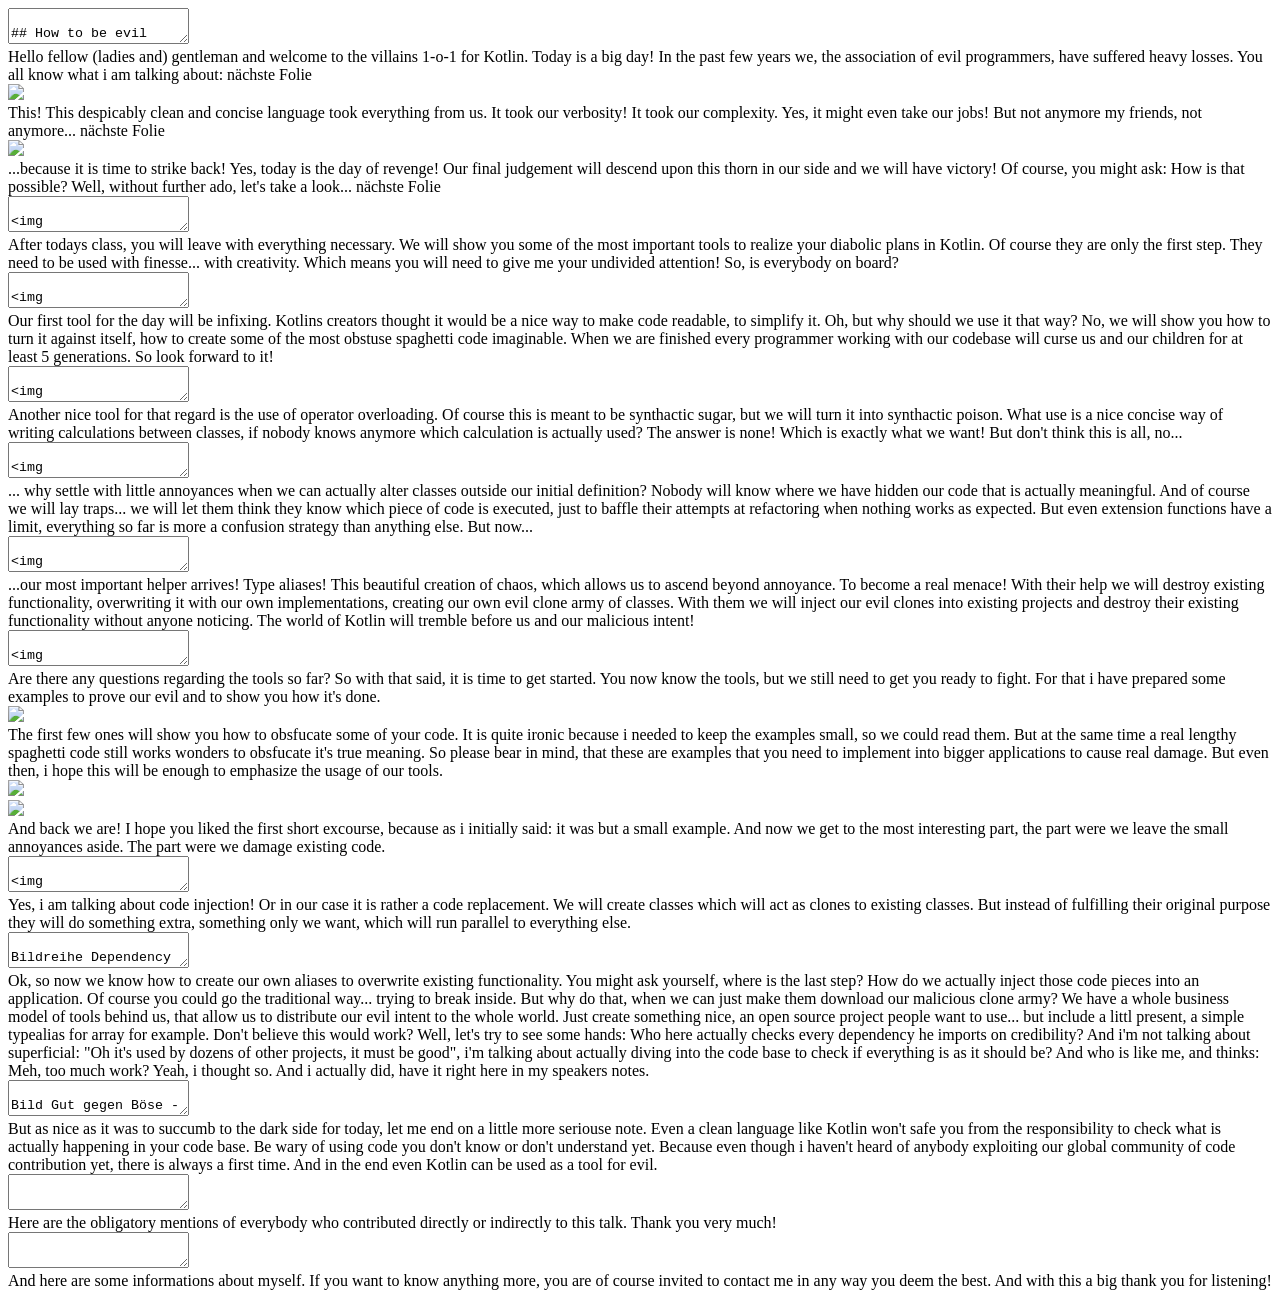
==== presentation/index.html @ 8311c266 "Initial Safety Commit, not finished" ====
<!doctype html>
<html>
	<head>
		<meta charset="utf-8">
		<meta name="viewport" content="width=device-width, initial-scale=1.0, maximum-scale=1.0, user-scalable=no">

		<title>reveal.js</title>

		<link rel="stylesheet" href="css/reveal.css">
		<link rel="stylesheet" href="css/theme/white.css">

		<!-- Theme used for syntax highlighting of code -->
		<link rel="stylesheet" href="lib/css/zenburn.css">
		<style>
			.scrollable {
				overflow-y: auto !important;
				overflow-x: hidden !important;
				height: 700px;
			}
			.reveal section img {
				border: none;
			}
		</style>

		<!-- Printing and PDF exports -->
		<script>
			var link = document.createElement( 'link' );
			link.rel = 'stylesheet';
			link.type = 'text/css';
			link.href = window.location.search.match( /print-pdf/gi ) ? 'css/print/pdf.css' : 'css/print/paper.css';
			document.getElementsByTagName( 'head' )[0].appendChild( link );
		</script>
	</head>
	<body>
		<div class="reveal">
			<div class="slides">
				<section data-markdown>
					<textarea data-template>
						## How to be evil with Kotlin
					</textarea>
					<aside class="notes">
						Hello fellow (ladies and) gentleman and welcome to the villains 1-o-1 for Kotlin. Today is a big day!
						In the past few years we, the association of evil programmers, have suffered heavy losses. You all know
						what i am talking about: nächste Folie
					</aside>
				</section>
				<section>
					<section data-transition="fade-out">
						<img src="pics/Kotlin Waschmittel.jpg" width="50%">
					</section>
					<aside class="notes">
						This! This despicably clean and concise language took everything from us. It took our verbosity! It took
						our complexity. Yes, it might even take our jobs! But not anymore my friends, not anymore... nächste Folie
					</aside>
					<section data-transition="fade-in">
						<img src="pics/Kotlin Waschmittel - Injection.jpg" width="50%">
					</section>
					<aside class="notes">
						...because it is time to strike back! Yes, today is the day of revenge! Our final judgement will descend
						upon this thorn in our side and we will have victory! Of course, you might ask: How is that possible? 
						Well, without further ado, let's take a look... nächste Folie
					</aside>
				</section>
				<section data-markdown>
					<textarea data-template>
						<img src="pics/if_toolbox_286688.png">
					</textarea>
					<aside class="notes">
						After todays class, you will leave with everything necessary. We will show you some of the most important
						tools to realize your diabolic plans in Kotlin. Of course they are only the first step. They need to be 
						used with finesse... with creativity. Which means you will need to give me your undivided attention! So,
						is everybody on board?
					</aside>
				</section>
				<section data-markdown>
					<textarea data-template>
						<img src="pics/Infix.png">
					</textarea>
					<aside class="notes">
						Our first tool for the day will be infixing. Kotlins creators thought it would be a nice way to make code
						readable, to simplify it. Oh, but why should we use it that way? No, we will show you how to turn it against
						itself, how to create some of the most obstuse spaghetti code imaginable. When we are finished every programmer
						working with our codebase will curse us and our children for at least 5 generations. So look forward to it!
					</aside>
				</section>
				<section data-markdown>
					<textarea data-template>
						<img src="pics/143769392_b195dcaa34_b.jpg">
					</textarea>
					<aside class="notes">
						Another nice tool for that regard is the use of operator overloading. Of course this is meant to be synthactic sugar,
						but we will turn it into synthactic poison. What use is a nice concise way of writing calculations between classes,
						if nobody knows anymore which calculation is actually used? The answer is none! Which is exactly what we want! But don't
						think this is all, no...
					</aside>
				</section>
				<section data-markdown>
					<textarea data-template>
						<img src="pics/if_extension_326637.png">
					</textarea>
					<aside class="notes">
						... why settle with little annoyances when we can actually alter classes outside our initial definition? Nobody will know
						where we have hidden our code that is actually meaningful. And of course we will lay traps... we will let them think they
						know which piece of code is executed, just to baffle their attempts at refactoring when nothing works as expected. But
						even extension functions have a limit, everything so far is more a confusion strategy than anything else. But now...
					</aside>
				</section>
				<section data-markdown>
					<textarea data-template>
						<img src="pics/Doppelganger.png">
					</textarea>
					<aside class="notes">
						...our most important helper arrives! Type aliases! This beautiful creation of chaos, which allows us to
						ascend beyond annoyance. To become a real menace! With their help we will destroy existing functionality, overwriting
						it with our own implementations, creating our own evil clone army of classes. With them we will inject our evil clones
						into existing projects and destroy their existing functionality without anyone noticing. The world of Kotlin will 
						tremble before us and our malicious intent!
					</aside>
				</section>
				<section data-markdown>
					<textarea data-template>
						<img src="pics/if_Armor_2913124(1).png">
					</textarea>
					<aside class="notes">
						Are there any questions regarding the tools so far? So with that said, it is time to get started. 
						You now know the tools, but we still need to get you ready to fight. For that i have prepared some 
						examples to prove our evil and to show you how it's done.
					</aside>
				</section>
				<section>
					<img src="pics/14677378735_4b4a9ce764_k.jpg">
					<aside class="notes">
						The first few ones will show you how to obsfucate some of your code. It is quite ironic because i
						needed to keep the examples small, so we could read them. But at the same time a real lengthy
						spaghetti code still works wonders to obsfucate it's true meaning. So please bear in mind, that these
						are examples that you need to implement into bigger applications to cause real damage. But even then,
						i hope this will be enough to emphasize the usage of our tools.
					</aside>
				</section>
				<section>
					<section data-transition="fade-out">
						<img src="pics/if_25_1715743.png">
					</section>
					<section data-transition="fade-in">
						<img src="pics/if_26_1715742.png">
					</section>
					<aside class="notes">
						And back we are! I hope you liked the first short excourse, because as i initially said: it was but
						a small example. And now we get to the most interesting part, the part were we leave the small annoyances
						aside. The part were we damage existing code.
					</aside>
				</section>
				<section data-markdown>
					<textarea data-template>
						<img src="pics/if_drugs_injection_339865.png">
					</textarea>
					<aside class="notes">
						Yes, i am talking about code injection! Or in our case it is rather a code replacement. We will create
						classes which will act as clones to existing classes. But instead of fulfilling their original purpose
						they will do something extra, something only we want, which will run parallel to everything else.
					</aside>
				</section>
				<section data-markdown>
					<textarea data-template>
						Bildreihe Dependency management tools
					</textarea>
					<aside class="notes">
						Ok, so now we know how to create our own aliases to overwrite existing functionality. You might ask yourself,
						where is the last step? How do we actually inject those code pieces into an application. Of course you could
						go the traditional way... trying to break inside. But why do that, when we can just make them download our
						malicious clone army? We have a whole business model of tools behind us, that allow us to distribute our evil
						intent to the whole world. Just create something nice, an open source project people want to use... but include
						a littl present, a simple typealias for array for example. Don't believe this would work? Well, let's try to see
						some hands: Who here actually checks every dependency he imports on credibility? And i'm not talking about
						superficial: "Oh it's used by dozens of other projects, it must be good", i'm talking about actually diving into
						the code base to check if everything is as it should be? And who is like me, and thinks: Meh, too much work?
						Yeah, i thought so. And i actually did, have it right here in my speakers notes.
					</aside>
				</section>
				<section data-markdown>
					<textarea data-template>
						Bild Gut gegen Böse - Entscheidung
					</textarea>
					<aside class="notes">
						But as nice as it was to succumb to the dark side for today, let me end on a little more seriouse note. Even
						a clean language like Kotlin won't safe you from the responsibility to check what is actually happening in
						your code base. Be wary of using code you don't know or don't understand yet. Because even though i haven't
						heard of anybody exploiting our global community of code contribution yet, there is always a first time. And
						in the end even Kotlin can be used as a tool for evil.
					</aside>
				</section>
				<section data-markdown>
					<textarea data-template>
					</textarea>
					<aside class="note">
						Here are the obligatory mentions of everybody who contributed directly or indirectly to this talk. Thank you
						very much!
					</aside>
				</section>
				<section data-markdown>
					<textarea data-template>
					</textarea>
					<aside class="note">
						And here are some informations about myself. If you want to know anything more, you are of course invited to contact
						me in any way you deem the best. And with this a big thank you for listening!
					</aside>
				</section>
			</div>
		</div>

		<script src="lib/js/head.min.js"></script>
		<script src="js/reveal.js"></script>

		<script>
			// More info about config & dependencies:
			// - https://github.com/hakimel/reveal.js#configuration
			// - https://github.com/hakimel/reveal.js#dependencies
			Reveal.initialize({
				dependencies: [
					{ src: 'plugin/markdown/marked.js' },
					{ src: 'plugin/markdown/markdown.js' },
					{ src: 'plugin/notes/notes.js', async: true },
					{ src: 'plugin/highlight/highlight.js', async: true, callback: function() { hljs.initHighlightingOnLoad(); } }
				]
			});
		</script>
	</body>
</html>
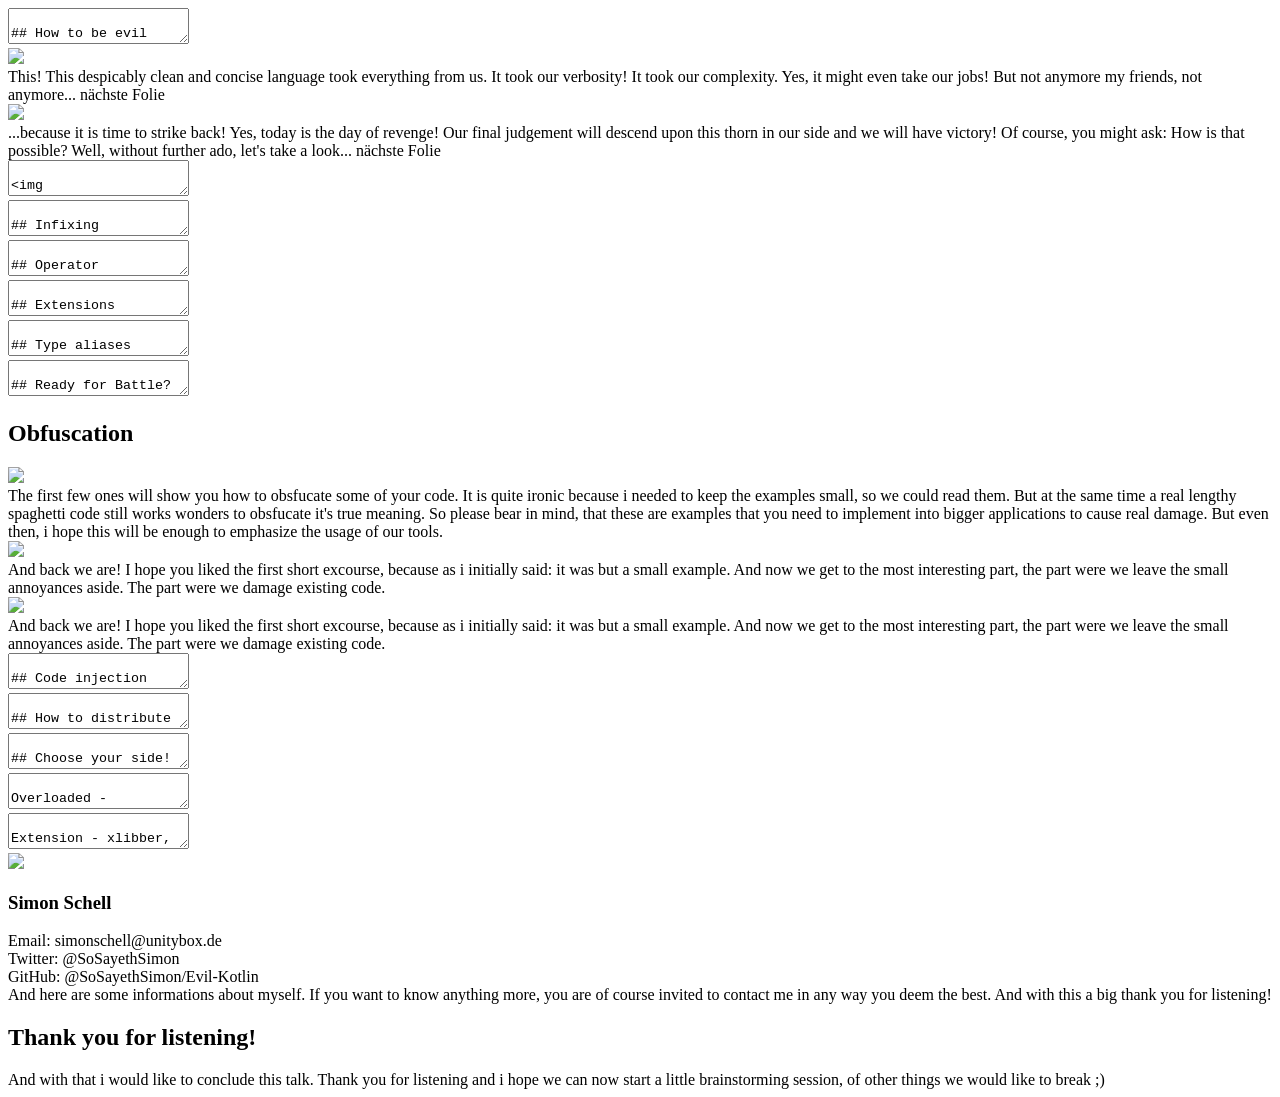
==== commit c9258d27: "Second version - for Usergroup Talk" ====
--- a/presentation/index.html
+++ b/presentation/index.html
@@ -19,6 +19,7 @@
 			}
 			.reveal section img {
 				border: none;
+				max-height: 500px;
 			}
 		</style>
 
@@ -37,97 +38,154 @@
 				<section data-markdown>
 					<textarea data-template>
 						## How to be evil with Kotlin
-					</textarea>
-					<aside class="notes">
-						Hello fellow (ladies and) gentleman and welcome to the villains 1-o-1 for Kotlin. Today is a big day!
-						In the past few years we, the association of evil programmers, have suffered heavy losses. You all know
-						what i am talking about: nächste Folie
-					</aside>
+						<aside class="notes">
+							Hello fellow (ladies and) gentleman and welcome to the villains 1-o-1 for Kotlin. Today is a big day!
+							In the past few years we, the association of evil programmers, have suffered heavy losses. You all know
+							what i am talking about: nächste Folie
+						</aside>
+					</textarea>
 				</section>
 				<section>
 					<section data-transition="fade-out">
 						<img src="pics/Kotlin Waschmittel.jpg" width="50%">
+						<aside class="notes">
+							This! This despicably clean and concise language took everything from us. It took our verbosity! It took
+							our complexity. Yes, it might even take our jobs! But not anymore my friends, not anymore... nächste Folie
+						</aside>
 					</section>
-					<aside class="notes">
-						This! This despicably clean and concise language took everything from us. It took our verbosity! It took
-						our complexity. Yes, it might even take our jobs! But not anymore my friends, not anymore... nächste Folie
-					</aside>
 					<section data-transition="fade-in">
 						<img src="pics/Kotlin Waschmittel - Injection.jpg" width="50%">
+						<aside class="notes">
+							...because it is time to strike back! Yes, today is the day of revenge! Our final judgement will descend
+							upon this thorn in our side and we will have victory! Of course, you might ask: How is that possible? 
+							Well, without further ado, let's take a look... nächste Folie
+						</aside>
 					</section>
-					<aside class="notes">
-						...because it is time to strike back! Yes, today is the day of revenge! Our final judgement will descend
-						upon this thorn in our side and we will have victory! Of course, you might ask: How is that possible? 
-						Well, without further ado, let's take a look... nächste Folie
-					</aside>
 				</section>
 				<section data-markdown>
 					<textarea data-template>
 						<img src="pics/if_toolbox_286688.png">
-					</textarea>
-					<aside class="notes">
-						After todays class, you will leave with everything necessary. We will show you some of the most important
-						tools to realize your diabolic plans in Kotlin. Of course they are only the first step. They need to be 
-						used with finesse... with creativity. Which means you will need to give me your undivided attention! So,
-						is everybody on board?
-					</aside>
-				</section>
-				<section data-markdown>
-					<textarea data-template>
+						<aside class="notes">
+							After todays class, you will leave with everything necessary. We will show you some of the most important
+							tools to realize your diabolic plans in Kotlin. Of course they are only the first step. They need to be 
+							used with finesse... with creativity. Which means you will need to give me your undivided attention! So,
+							is everybody on board?
+						</aside>
+					</textarea>
+				</section>
+				<section data-markdown data-separator-vertical="___">
+					<textarea data-template>
+						## Infixing
 						<img src="pics/Infix.png">
-					</textarea>
-					<aside class="notes">
-						Our first tool for the day will be infixing. Kotlins creators thought it would be a nice way to make code
-						readable, to simplify it. Oh, but why should we use it that way? No, we will show you how to turn it against
-						itself, how to create some of the most obstuse spaghetti code imaginable. When we are finished every programmer
-						working with our codebase will curse us and our children for at least 5 generations. So look forward to it!
-					</aside>
-				</section>
-				<section data-markdown>
-					<textarea data-template>
+						<aside class="notes">
+							Our first tool for the day will be infixing. Kotlins creators thought it would be a nice way to make code
+							readable, to simplify it. Oh, but why should we use it that way? No, we will show you how to turn it against
+							itself, how to create some of the most obstuse spaghetti code imaginable. When we are finished every programmer
+							working with our codebase will curse us and our children for at least 5 generations. So look forward to it!
+						</aside>
+						___
+						```Kotlin
+						infix fun test(other: Int): MyClass {
+							return MyClass(this.innerValue + other)
+						}
+
+						var myObj = MyClass(2)
+						myObj = myObj test 2
+						```
+						<aside class="notes">
+							Creating an infix function is rather simple: just take a normal function with exactly one parameter and add the
+							infix modifier and congratulations: you created your first infix function. Now of course this was meant to enable
+							the usage of human readable function calls, but the nice part about it is, that human language has more than one
+							meaning in most cases. But infix functions alone wouldn't be nearly enough.
+						</aside>
+					</textarea>
+				</section>
+				<section data-markdown data-separator-vertical="___">
+					<textarea data-template>
+						## Operator overloading
 						<img src="pics/143769392_b195dcaa34_b.jpg">
-					</textarea>
-					<aside class="notes">
-						Another nice tool for that regard is the use of operator overloading. Of course this is meant to be synthactic sugar,
-						but we will turn it into synthactic poison. What use is a nice concise way of writing calculations between classes,
-						if nobody knows anymore which calculation is actually used? The answer is none! Which is exactly what we want! But don't
-						think this is all, no...
-					</aside>
-				</section>
-				<section data-markdown>
-					<textarea data-template>
-						<img src="pics/if_extension_326637.png">
-					</textarea>
-					<aside class="notes">
-						... why settle with little annoyances when we can actually alter classes outside our initial definition? Nobody will know
-						where we have hidden our code that is actually meaningful. And of course we will lay traps... we will let them think they
-						know which piece of code is executed, just to baffle their attempts at refactoring when nothing works as expected. But
-						even extension functions have a limit, everything so far is more a confusion strategy than anything else. But now...
-					</aside>
-				</section>
-				<section data-markdown>
-					<textarea data-template>
-						<img src="pics/Doppelganger.png">
-					</textarea>
-					<aside class="notes">
-						...our most important helper arrives! Type aliases! This beautiful creation of chaos, which allows us to
-						ascend beyond annoyance. To become a real menace! With their help we will destroy existing functionality, overwriting
-						it with our own implementations, creating our own evil clone army of classes. With them we will inject our evil clones
-						into existing projects and destroy their existing functionality without anyone noticing. The world of Kotlin will 
-						tremble before us and our malicious intent!
-					</aside>
-				</section>
-				<section data-markdown>
-					<textarea data-template>
-						<img src="pics/if_Armor_2913124(1).png">
-					</textarea>
-					<aside class="notes">
-						Are there any questions regarding the tools so far? So with that said, it is time to get started. 
-						You now know the tools, but we still need to get you ready to fight. For that i have prepared some 
-						examples to prove our evil and to show you how it's done.
-					</aside>
-				</section>
-				<section>
+						<aside class="notes">
+							Another nice tool for that regard is the use of operator overloading. Of course this is meant to be synthactic sugar,
+							but we will turn it into synthactic poison. What use is a nice concise way of writing calculations between classes,
+							if nobody knows anymore which calculation is actually used? The answer is none! Which is exactly what we want!
+						</aside>
+						___
+						```Kotlin
+						operator fun plus(other: Int): MyClass {
+							return MyClass(innerValue + other)
+						}
+
+						var myObj = MyClass(1)
+						myObj = myObj + 1
+						```
+						<aside class="notes">
+							As with the infix functions operator functions are very simple to create. Kotlin only allows for the most common set of
+							operators to be defined for a class, but that is more than enough to help with our obfuscation. Especially if you combine
+							it with the next tool on the list...
+						</aside>
+					</textarea>
+				</section>
+				<section data-markdown data-separator-vertical="___">
+					<textarea data-template>
+						## Extensions
+						<img src="pics/38138140161_c25670850c_z.jpg">
+						<aside class="notes">
+							...Extensions! Why settle with little annoyances when we can actually alter classes outside our initial definition? Nobody will know
+							where we have hidden our code that is actually meaningful. And of course we will lay traps... we will let them think they
+							know which piece of code is executed, just to baffle their attempts at refactoring when nothing works as expected.
+						</aside>
+						___
+						```Kotlin
+						fun MyClass.newFunction(other: Int): MyClass {
+							// do something
+						}
+						```
+						<aside class="notes">
+							Of course for us evil programmers the best case would be to overwrite existing functions. Unfortunately Kotlin foils our plans in
+							that regard once again, as you will see later on. This is just a simple example of what extension functions you could write.
+							Just place a dot behind your classname and Kotlin will apply the newly declared function for you.
+							Please remember that those functions are added at static level, so you can just put them in the most unexpected places.
+							But even extension functions have a limit, everything so far is more a confusion strategy than anything else. But now...
+						</aside>
+					</textarea>
+				</section>
+				<section data-markdown data-separator-vertical="___">
+					<textarea data-template>
+						## Type aliases
+						<img src="pics/5870068870_922f267e45_b.jpg">
+						<aside class="notes">
+							...our most important helper arrives! Type aliases! This beautiful creation of chaos, which allows us to
+							ascend beyond annoyance. To become a real menace! With their help we will destroy existing functionality, overwriting
+							it with our own implementations, creating our own evil clone army of classes. With them we will inject our evil clones
+							into existing projects and destroy their existing functionality without anyone noticing. Yes, the world of Kotlin will 
+							tremble before us and our malicious intent!
+						</aside>
+						___
+						```Kotlin
+						typealias MyClass = OtherClass
+						```
+						<aside class="notes">
+							And funny enough - our most important helper is actually just as simple as any other tool so far. just write a simple
+							equation and everything is replaced with our alias. To be honest i'm not even sure if there is any legitimate reason
+							to use typealiases, because yes they do add flexibility. But at the cost of stability. Even the cleanest code can be
+							corrupted with a simple copy-paste modification and an alias. So yeah, maybe it wouldn't be the worst idea to remove
+							this language feature.
+						</aside>
+					</textarea>
+				</section>
+				<section data-markdown>
+					<textarea data-template>
+						## Ready for Battle?
+						<img src="pics/2943176211_0f579b7f7f_b.jpg">
+						<aside class="notes">
+							Are there any questions regarding the tools so far? So with that said, it is time to get started. 
+							You now know the tools, but we still need to get you ready to fight. For that i have prepared some 
+							examples to prove our evil and to show you how it's done.
+						</aside>
+					</textarea>
+				</section>
+				<section>
+					<h2>Obfuscation</h2>
 					<img src="pics/14677378735_4b4a9ce764_k.jpg">
 					<aside class="notes">
 						The first few ones will show you how to obsfucate some of your code. It is quite ironic because i
@@ -140,69 +198,97 @@
 				<section>
 					<section data-transition="fade-out">
 						<img src="pics/if_25_1715743.png">
+						<aside class="notes">
+							And back we are! I hope you liked the first short excourse, because as i initially said: it was but
+							a small example. And now we get to the most interesting part, the part were we leave the small annoyances
+							aside. The part were we damage existing code.
+						</aside>
 					</section>
 					<section data-transition="fade-in">
 						<img src="pics/if_26_1715742.png">
+						<aside class="notes">
+							And back we are! I hope you liked the first short excourse, because as i initially said: it was but
+							a small example. And now we get to the most interesting part, the part were we leave the small annoyances
+							aside. The part were we damage existing code.
+						</aside>
 					</section>
+				</section>
+				<section data-markdown>
+					<textarea data-template>
+						## Code injection
+						<img src="pics/if_drugs_injection_339865.png">
+						<aside class="notes">
+							Yes, i am talking about code injection! Or in our case it is rather a code replacement. We will create
+							classes which will act as clones to existing classes. But instead of fulfilling their original purpose
+							they will do something extra, something only we want, which will run parallel to everything else.
+						</aside>
+					</textarea>
+				</section>
+				<section data-markdown>
+					<textarea data-template>
+						## How to distribute it?
+						<img src="pics/dependecy-management.jpg">
+						<aside class="notes">
+							Ok, so now we know how to create our own aliases to overwrite existing functionality. You might ask yourself,
+							where is the last step? How do we actually inject those code pieces into an application. Of course you could
+							go the traditional way... trying to break inside. But why do that, when we can just make them download our
+							malicious clone army? We have a whole business model of tools behind us, that allow us to distribute our evil
+							intent to the whole world. Just create something nice, an open source project people want to use... but include
+							a littl present, a simple typealias for array for example. Don't believe this would work? Well, let's try to see
+							some hands: Who here actually checks every dependency he imports on credibility? And i'm not talking about
+							superficial: "Oh it's used by dozens of other projects, it must be good", i'm talking about actually diving into
+							the code base to check if everything is as it should be? And who is like me, and thinks: Meh, too much work?
+							Yeah, i thought so. And i actually did, have it right here in my speakers notes.
+						</aside>
+					</textarea>
+				</section>
+				<section data-markdown>
+					<textarea data-template>
+						## Choose your side!
+						<img src="pics/Good-Evil.jpg">
+						<aside class="notes">
+							But as nice as it was to succumb to the dark side for today, let me end on a little more seriouse note. Even
+							a clean language like Kotlin won't safe you from the responsibility to check what is actually happening in
+							your code base. Be wary of using code you don't know or don't understand yet. Because even though i haven't
+							heard of anybody exploiting our global community of code contribution yet, there is always a first time. And
+							in the end even Kotlin can be used as a tool for evil.
+						</aside>
+					</textarea>
+				</section>
+				<section data-markdown>
+					<textarea data-template>
+						Overloaded - dadiolli, Flickr, CC BY-NC-ND 2.0, https://www.flickr.com/photos/absurdistan/143769392/ <br/>
+						Obfuscation - popofatticus, Flickr, CC BY 2.0, https://www.flickr.com/photos/barretthall/14677378735/ <br/>
+						Clones - Caleb Wagoner, Flickr, CC BY 2.0, https://www.flickr.com/photos/masked-builder/5870068870/ <br/>
+						Armed - stu_spivack, Flickr, CC BY-SA 2.0, https://www.flickr.com/photos/stuart_spivack/2943176211/ <br/>
+						<aside class="notes">
+							Here are the obligatory mentions of everybody who contributed directly or indirectly to this talk. Thank you
+							very much!
+						</aside>
+					</textarea>
+				</section>
+				<section data-markdown>
+					<textarea data-template>
+						Extension - xlibber, Flickr, CC BY 2.0, https://www.flickr.com/photos/xlibber/38138140161/ <br/>
+						Icons - IconFinder
+					</textarea>
+				</section>
+				<section>
+					<img style="left: 20px; top:20px" src="pics/EWAJH0Lp_400x400.jpg">
+						<h3>Simon Schell</h3>
+						Email: simonschell@unitybox.de<br/>
+						Twitter: @SoSayethSimon<br/>
+						GitHub: @SoSayethSimon/Evil-Kotlin<br/>
+						<aside class="notes">
+							And here are some informations about myself. If you want to know anything more, you are of course invited to contact
+							me in any way you deem the best. And with this a big thank you for listening!
+						</aside>
+				</section>
+				<section>
+					<h2>Thank you for listening!</h2>
 					<aside class="notes">
-						And back we are! I hope you liked the first short excourse, because as i initially said: it was but
-						a small example. And now we get to the most interesting part, the part were we leave the small annoyances
-						aside. The part were we damage existing code.
-					</aside>
-				</section>
-				<section data-markdown>
-					<textarea data-template>
-						<img src="pics/if_drugs_injection_339865.png">
-					</textarea>
-					<aside class="notes">
-						Yes, i am talking about code injection! Or in our case it is rather a code replacement. We will create
-						classes which will act as clones to existing classes. But instead of fulfilling their original purpose
-						they will do something extra, something only we want, which will run parallel to everything else.
-					</aside>
-				</section>
-				<section data-markdown>
-					<textarea data-template>
-						Bildreihe Dependency management tools
-					</textarea>
-					<aside class="notes">
-						Ok, so now we know how to create our own aliases to overwrite existing functionality. You might ask yourself,
-						where is the last step? How do we actually inject those code pieces into an application. Of course you could
-						go the traditional way... trying to break inside. But why do that, when we can just make them download our
-						malicious clone army? We have a whole business model of tools behind us, that allow us to distribute our evil
-						intent to the whole world. Just create something nice, an open source project people want to use... but include
-						a littl present, a simple typealias for array for example. Don't believe this would work? Well, let's try to see
-						some hands: Who here actually checks every dependency he imports on credibility? And i'm not talking about
-						superficial: "Oh it's used by dozens of other projects, it must be good", i'm talking about actually diving into
-						the code base to check if everything is as it should be? And who is like me, and thinks: Meh, too much work?
-						Yeah, i thought so. And i actually did, have it right here in my speakers notes.
-					</aside>
-				</section>
-				<section data-markdown>
-					<textarea data-template>
-						Bild Gut gegen Böse - Entscheidung
-					</textarea>
-					<aside class="notes">
-						But as nice as it was to succumb to the dark side for today, let me end on a little more seriouse note. Even
-						a clean language like Kotlin won't safe you from the responsibility to check what is actually happening in
-						your code base. Be wary of using code you don't know or don't understand yet. Because even though i haven't
-						heard of anybody exploiting our global community of code contribution yet, there is always a first time. And
-						in the end even Kotlin can be used as a tool for evil.
-					</aside>
-				</section>
-				<section data-markdown>
-					<textarea data-template>
-					</textarea>
-					<aside class="note">
-						Here are the obligatory mentions of everybody who contributed directly or indirectly to this talk. Thank you
-						very much!
-					</aside>
-				</section>
-				<section data-markdown>
-					<textarea data-template>
-					</textarea>
-					<aside class="note">
-						And here are some informations about myself. If you want to know anything more, you are of course invited to contact
-						me in any way you deem the best. And with this a big thank you for listening!
+						And with that i would like to conclude this talk. Thank you for listening and i hope we can now start a little brainstorming
+						session, of other things we would like to break ;)
 					</aside>
 				</section>
 			</div>
